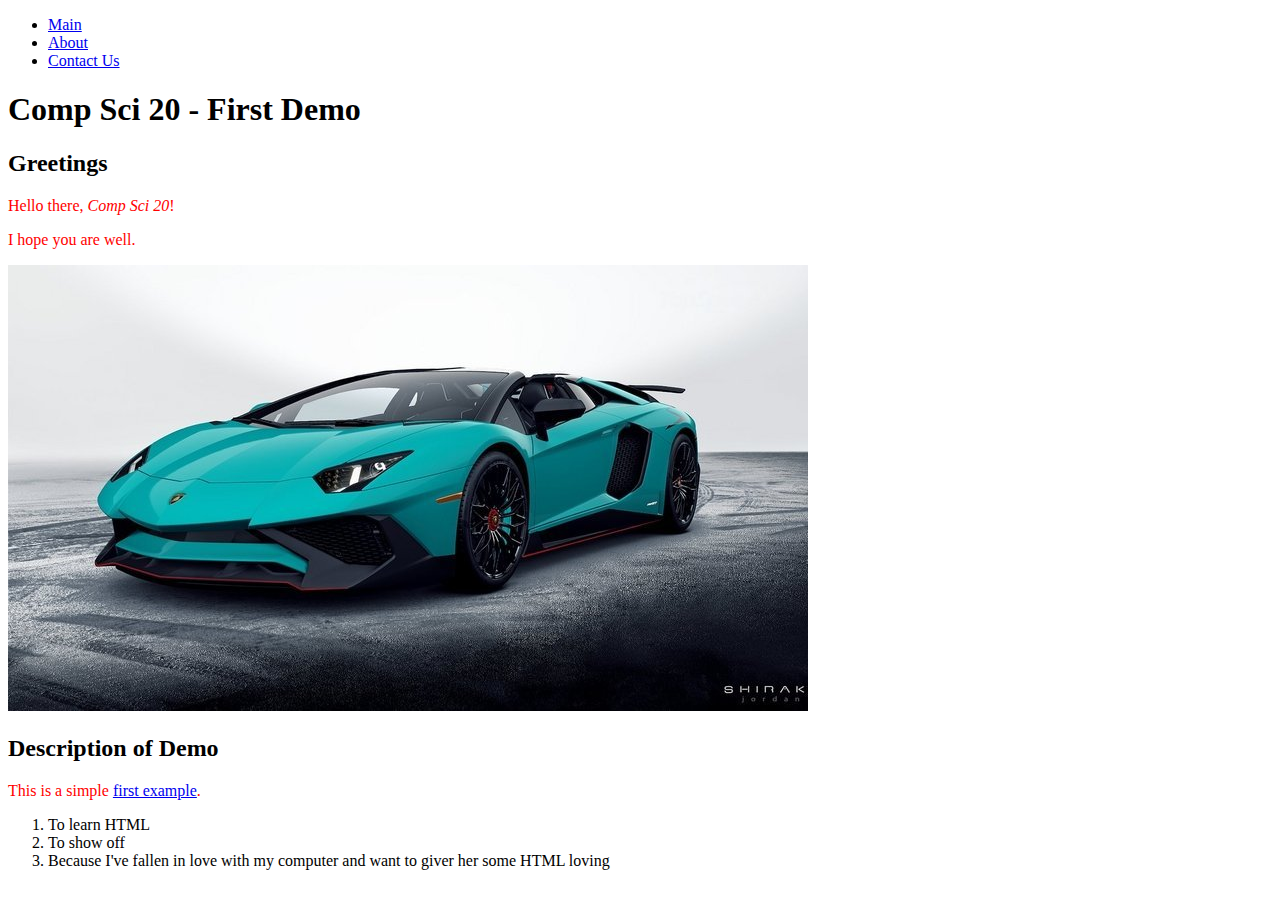
==== classexample/index.html @ 5ded3519 "addings" ====
<!DOCTYPE html>

<html>

<head>
	<title>First Demo</title>
	<link rel="stylesheet" href="../css/stylesheet.css">
</head>

<body>
	<nav>
		<ul>
			<li><a href="/classexample/">Main</a></li>
			<li><a href="/classexample/about">About</a></li>
			<li><a href="/classexample/contact">Contact Us</a></li>
		</ul>
	</nav>
	
	
	<h1>Comp Sci 20 - First Demo</h1>
	
	<h2>Greetings</h2>
		<p>Hello there, <em>Comp Sci 20</em>!</p>
		<p>I hope you are well.</p>
	
	<a href="https://www.google.com/search?site=&tbm=isch&source=hp&biw=1600&bih=799&q=lamborghini&oq=lam&gs_l=img.3.1.0l10.780.1935.0.3549.5.4.1.0.0.0.161.289.0j2.2.0....0...1ac.1.64.img..2.3.294.EQJ6zflx-Hw">
	<img src="images/lamborghini.jpg" alt="My new car, pretty good right?"/>
	</a>
		
	<h2>Description of Demo</h2>
		<p>This is a simple <a href="https://www.youtube.com/?gl=CA">first example</a>.</p>
		<ol>
			<li>To learn HTML</li>
			<li>To show off</li>
			<li>Because I've fallen in love with my computer and want to giver her some HTML loving</li>
		</ol>
</body>
</html>
---- css/stylesheet.css ----
p {
    color: red;
}
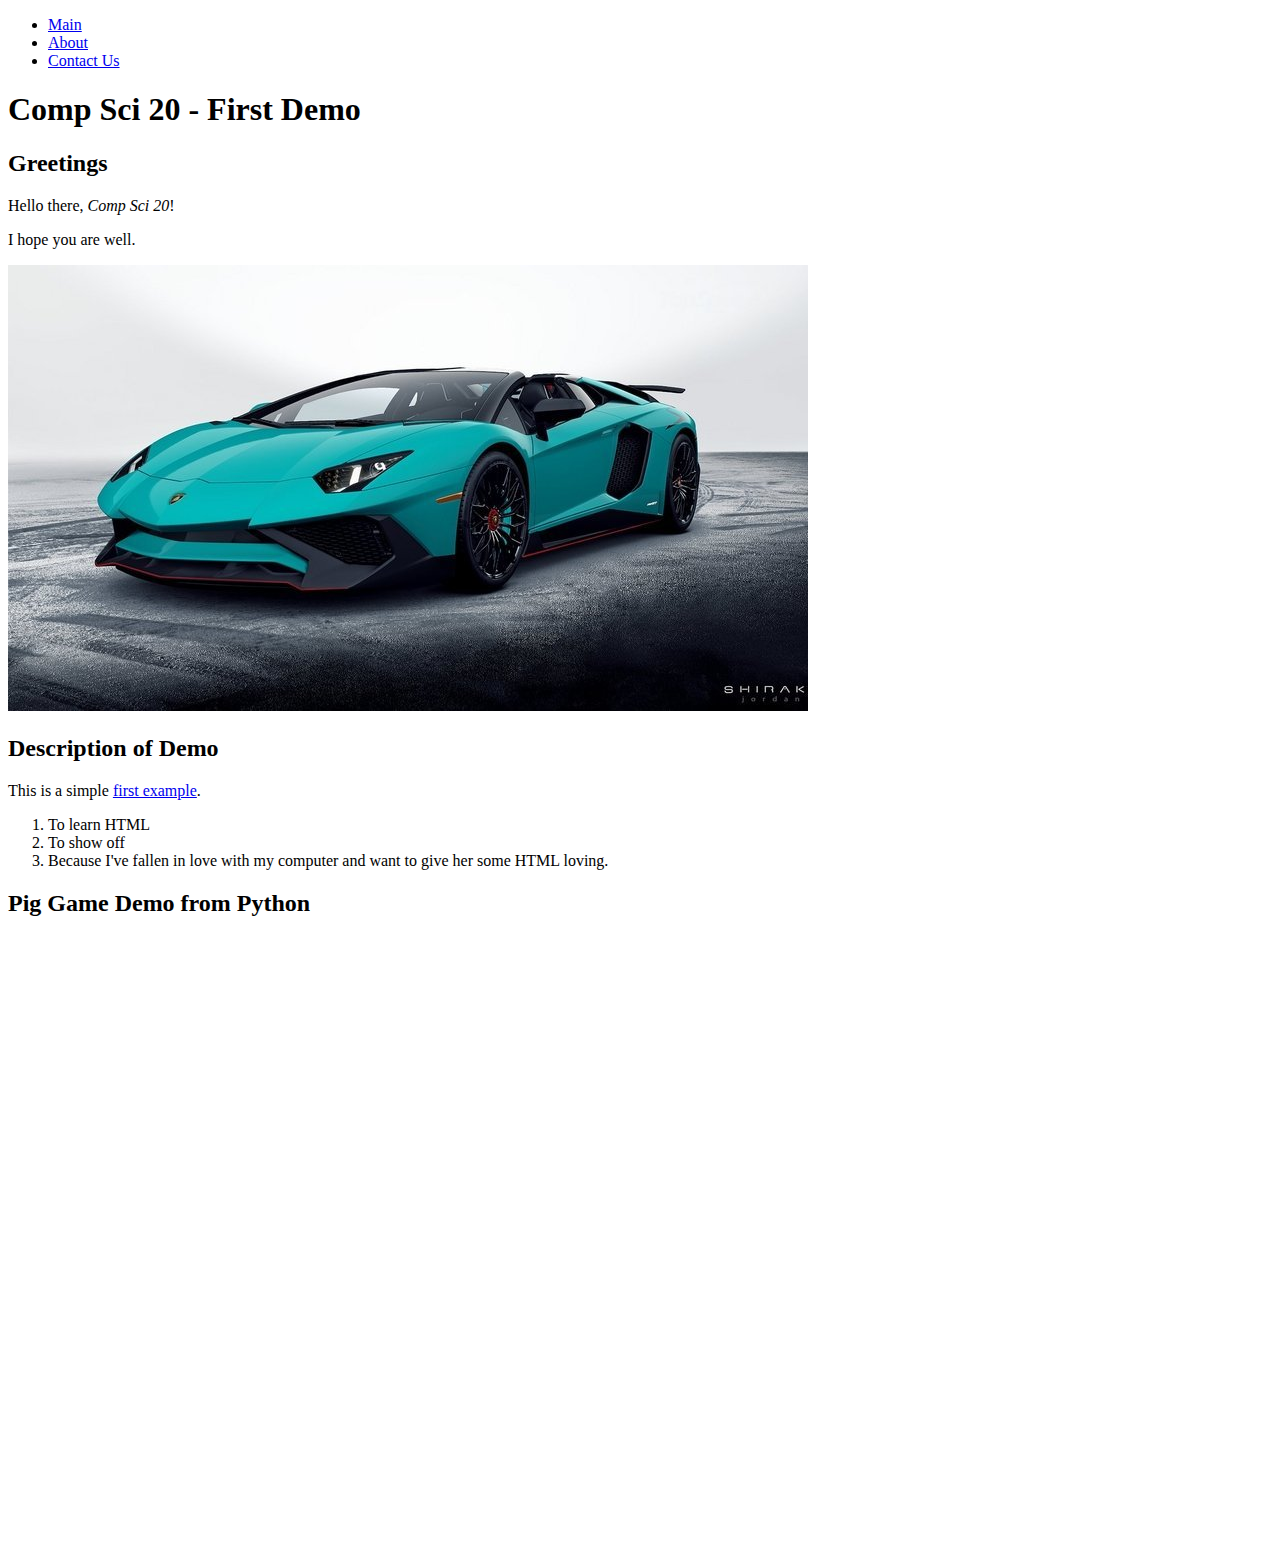
==== commit c2653938: "css" ====
--- a/classexample/index.html
+++ b/classexample/index.html
@@ -16,23 +16,28 @@
 		</ul>
 	</nav>
 	
+	<div id="mainContent">
+		<h1>Comp Sci 20 - First Demo</h1>
 	
-	<h1>Comp Sci 20 - First Demo</h1>
+		<h2>Greetings</h2>
+			<p>Hello there, <em>Comp Sci 20</em>!</p>
+			<p>I hope you are well.</p>
 	
-	<h2>Greetings</h2>
-		<p>Hello there, <em>Comp Sci 20</em>!</p>
-		<p>I hope you are well.</p>
-	
-	<a href="https://www.google.com/search?site=&tbm=isch&source=hp&biw=1600&bih=799&q=lamborghini&oq=lam&gs_l=img.3.1.0l10.780.1935.0.3549.5.4.1.0.0.0.161.289.0j2.2.0....0...1ac.1.64.img..2.3.294.EQJ6zflx-Hw">
-	<img src="images/lamborghini.jpg" alt="My new car, pretty good right?"/>
-	</a>
+		<a href="https://www.google.com/search?site=&tbm=isch&source=hp&biw=1600&bih=799&q=lamborghini&oq=lam&gs_l=img.3.1.0l10.780.1935.0.3549.5.4.1.0.0.0.161.289.0j2.2.0....0...1ac.1.64.img..2.3.294.EQJ6zflx-Hw">
+		<img class="centerMe" src="images/lamborghini.jpg" alt="My new car, pretty good right?"/>
+		</a>
 		
-	<h2>Description of Demo</h2>
-		<p>This is a simple <a href="https://www.youtube.com/?gl=CA">first example</a>.</p>
-		<ol>
-			<li>To learn HTML</li>
-			<li>To show off</li>
-			<li>Because I've fallen in love with my computer and want to giver her some HTML loving</li>
-		</ol>
+		<h2>Description of Demo</h2>
+			<p>This is a simple <a href="https://www.youtube.com/?gl=CA">first example</a>.</p>
+			<ol>
+				<li>To learn HTML</li>
+				<li>To show off</li>
+				<li>Because I've fallen in love with my computer and want to give her some HTML loving.</li>
+			</ol>
+			
+		<h2>Pig Game Demo from Python</h2>
+		<iframe src="https://trinket.io/embed/python/19782ecf08?start=result&outputOnly=true" width="100%" height="600" frameborder="0" marginwidth="0" marginheight="0" allowfullscreen></iframe>
+	</div>
+	</body>
 </body>
 </html>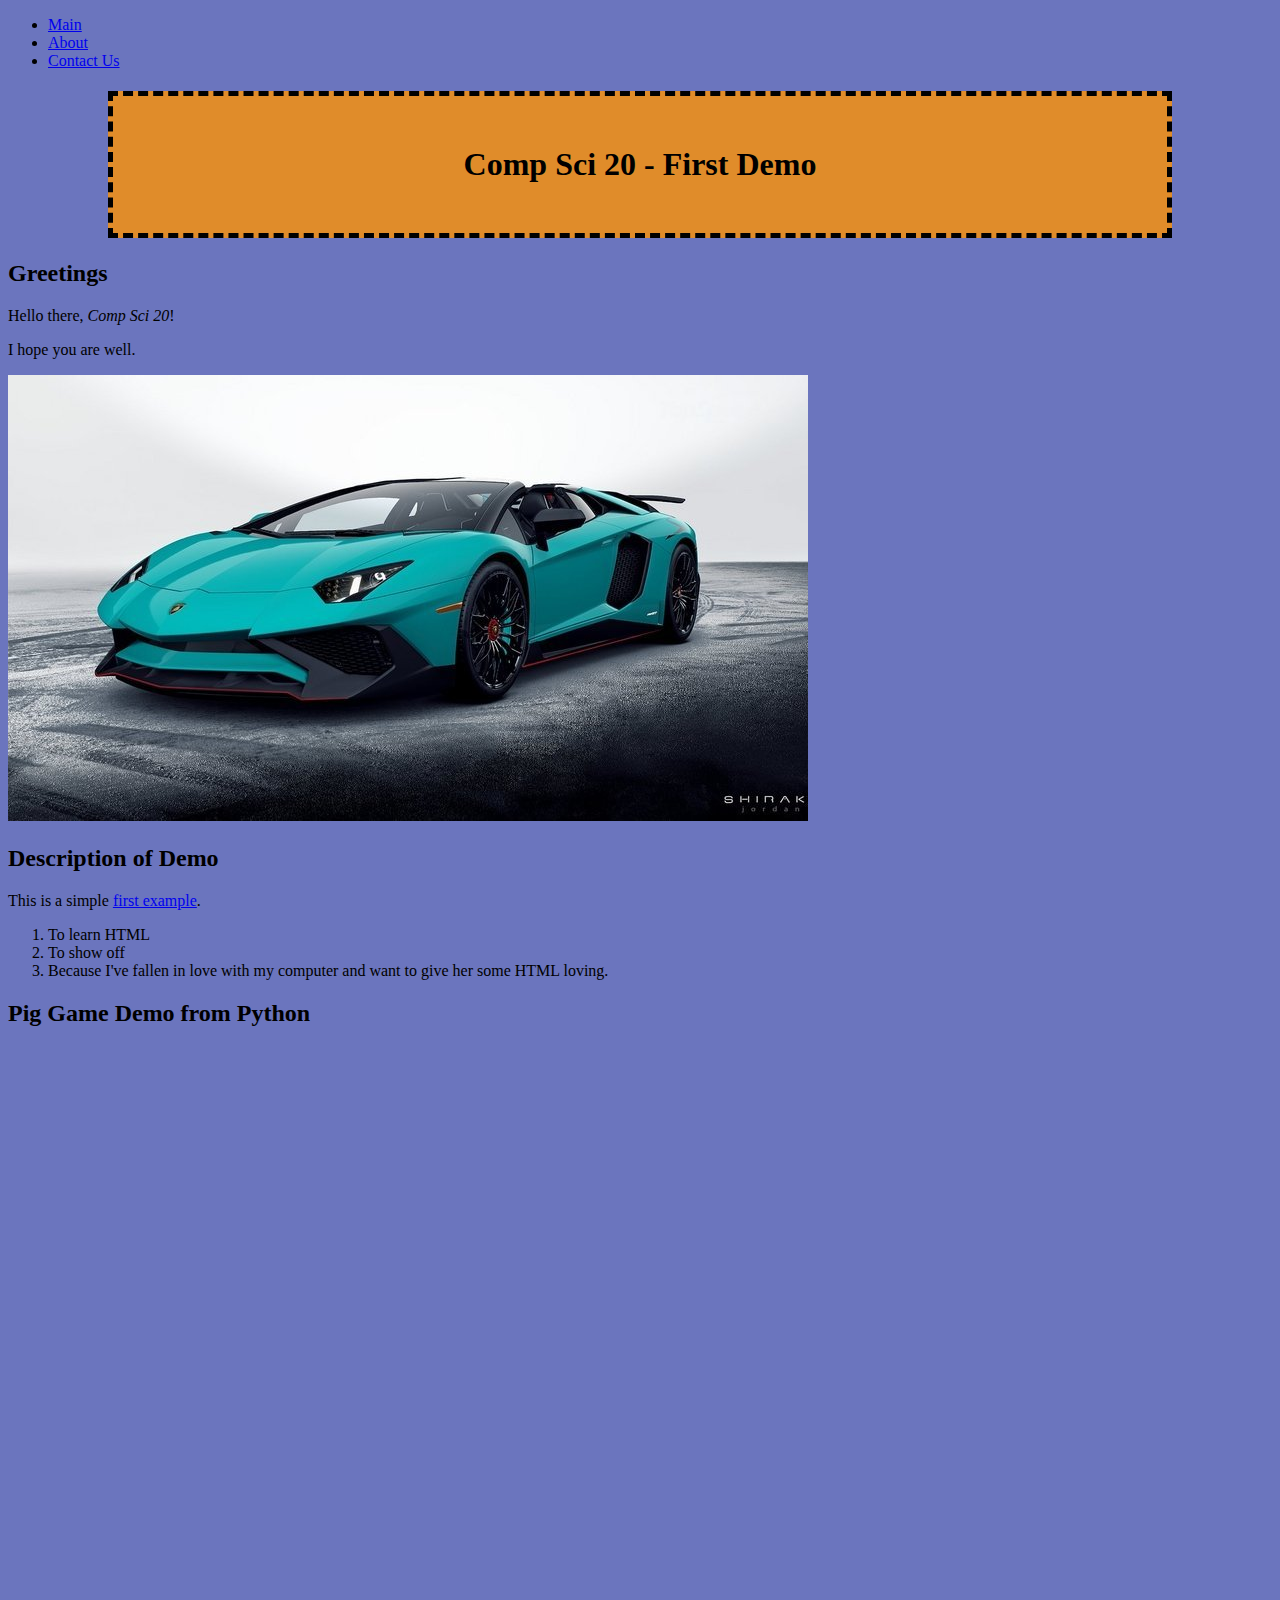
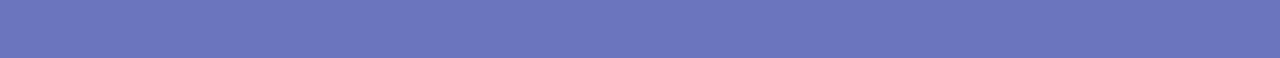
==== commit ef6faea9: "updates" ====
--- a/classexample/index.html
+++ b/classexample/index.html
@@ -4,7 +4,7 @@
 
 <head>
 	<title>First Demo</title>
-	<link rel="stylesheet" href="../css/stylesheet.css">
+	<link rel="stylesheet" href="css/main.css">
 </head>
 
 <body>
--- a/classexample/css/main.css
+++ b/classexample/css/main.css
@@ -0,0 +1,16 @@
+
+body{
+	font-size: lem;
+	background-color: #6B75BE
+}
+
+h1{
+	background-color: #E08C2A;
+	text-align: center;
+	border: 5px;
+	border-style: dashed;
+	margin-left: 100px;
+	margin-right: 100px;
+	padding-bottom: 50px;
+	padding-top: 50px;
+}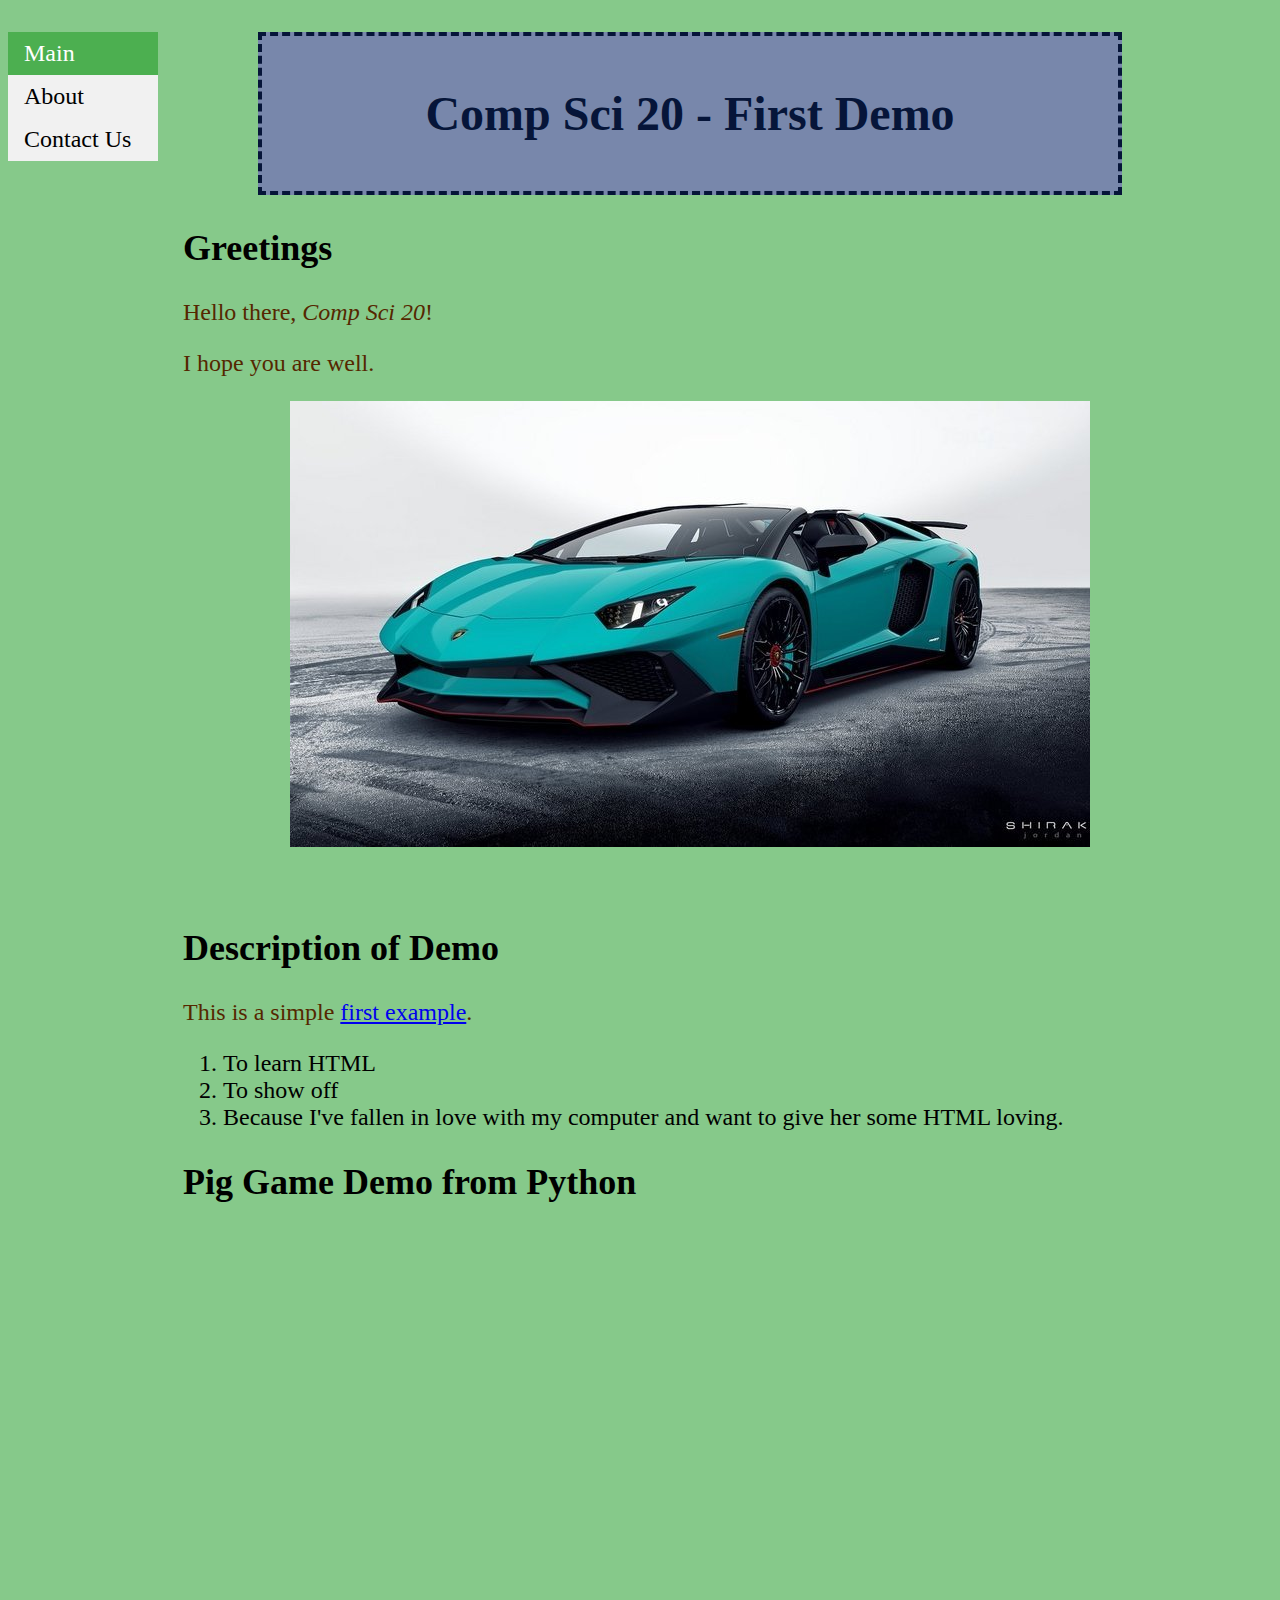
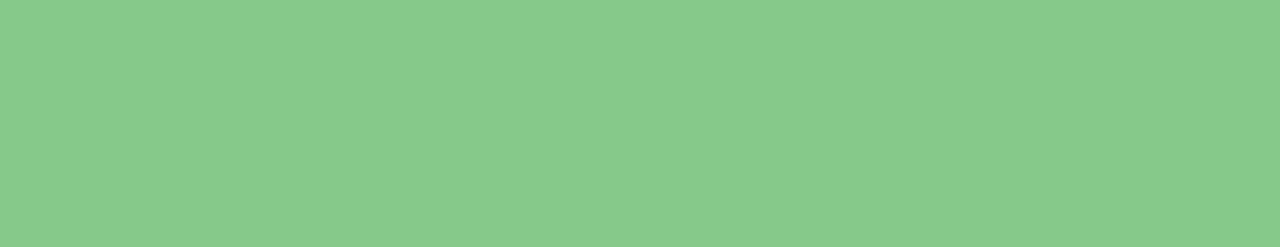
==== commit 3bfb3134: "nav bar" ====
--- a/classexample/index.html
+++ b/classexample/index.html
@@ -8,36 +8,37 @@
 </head>
 
 <body>
-	<nav>
-		<ul>
-			<li><a href="/classexample/">Main</a></li>
-			<li><a href="/classexample/about">About</a></li>
-			<li><a href="/classexample/contact">Contact Us</a></li>
-		</ul>
-	</nav>
+
+<nav>
+	<ul>
+		<li><a class="active" href="/classexample/">Main</a></li>
+		<li><a href="/classexample/about">About</a></li>
+		<li><a href="/classexample/contact">Contact Us</a></li>
+	</ul>
+</nav>
 	
-	<div id="mainContent">
-		<h1>Comp Sci 20 - First Demo</h1>
+<div id="mainContent">
+	<h1>Comp Sci 20 - First Demo</h1>
 	
-		<h2>Greetings</h2>
-			<p>Hello there, <em>Comp Sci 20</em>!</p>
-			<p>I hope you are well.</p>
+	<h2>Greetings</h2>
+		<p>Hello there, <em>Comp Sci 20</em>!</p>
+		<p>I hope you are well.</p>
 	
-		<a href="https://www.google.com/search?site=&tbm=isch&source=hp&biw=1600&bih=799&q=lamborghini&oq=lam&gs_l=img.3.1.0l10.780.1935.0.3549.5.4.1.0.0.0.161.289.0j2.2.0....0...1ac.1.64.img..2.3.294.EQJ6zflx-Hw">
-		<img class="centerMe" src="images/lamborghini.jpg" alt="My new car, pretty good right?"/>
-		</a>
+	<a href="https://www.google.com/search?site=&tbm=isch&source=hp&biw=1600&bih=799&q=lamborghini&oq=lam&gs_l=img.3.1.0l10.780.1935.0.3549.5.4.1.0.0.0.161.289.0j2.2.0....0...1ac.1.64.img..2.3.294.EQJ6zflx-Hw">
+	<img class="centerMe" src="images/lamborghini.jpg" alt="My new car, pretty good right?"/>
+	</a>
 		
-		<h2>Description of Demo</h2>
-			<p>This is a simple <a href="https://www.youtube.com/?gl=CA">first example</a>.</p>
-			<ol>
-				<li>To learn HTML</li>
-				<li>To show off</li>
-				<li>Because I've fallen in love with my computer and want to give her some HTML loving.</li>
-			</ol>
+	<h2>Description of Demo</h2>
+		<p>This is a simple <a href="https://www.youtube.com/?gl=CA">first example</a>.</p>
+		<ol>
+			<li>To learn HTML</li>
+			<li>To show off</li>
+			<li>Because I've fallen in love with my computer and want to give her some HTML loving.</li>
+		</ol>
 			
-		<h2>Pig Game Demo from Python</h2>
-		<iframe src="https://trinket.io/embed/python/19782ecf08?start=result&outputOnly=true" width="100%" height="600" frameborder="0" marginwidth="0" marginheight="0" allowfullscreen></iframe>
-	</div>
-	</body>
+	<h2>Pig Game Demo from Python</h2>
+	<iframe src="https://trinket.io/embed/python/19782ecf08?start=result&outputOnly=true" width="100%" height="600" frameborder="0" marginwidth="0" marginheight="0" allowfullscreen></iframe>
+</div>
+	
 </body>
 </html>--- a/classexample/css/main.css
+++ b/classexample/css/main.css
@@ -1,16 +1,65 @@
+p{
+	color: #552700;
+}
 
 body{
-	font-size: lem;
-	background-color: #6B75BE
+	font-size: 1.5em;
+	background-color: #86C98A;
+}
+
+nav ul{
+	list-style-type: none;
+	margin: 0;
+	padding: 0;
+	width: 150px;
+	background-color: #f1f1f1;
+	position: fixed;
+}
+
+nav ul li a{
+	display: block;
+	text-decoration: none;
+	color: #000;
+	padding-top: 8px;
+	padding-bottom: 8px;
+	padding-left: 16px;
+}
+
+nav ul li a:hover {
+	background-color: #555
+	color: #fff;
+}
+
+.active{
+	background-color: #4CAF50;
+	color: #fff;
 }
 
 h1{
-	background-color: #E08C2A;
+	font-family:'Amatic SC', cursive;
+	color: #061539;
 	text-align: center;
-	border: 5px;
 	border-style: dashed;
-	margin-left: 100px;
-	margin-right: 100px;
+	border-width: 4px;
+	margin-left: 75px;
+	margin-right: 75px;
+	padding-top: 50px;
 	padding-bottom: 50px;
-	padding-top: 50px;
+	background-color: #7887AB
+}
+
+#mainContent {
+	margin-left: 150px;
+	padding-left: 25px;
+	margin-right: 75px;
+}
+
+.centerMe{
+	display:block;
+	margin-left: auto;
+	margin-right:auto;
+}
+
+img{
+	padding-bottom: 50px;
 }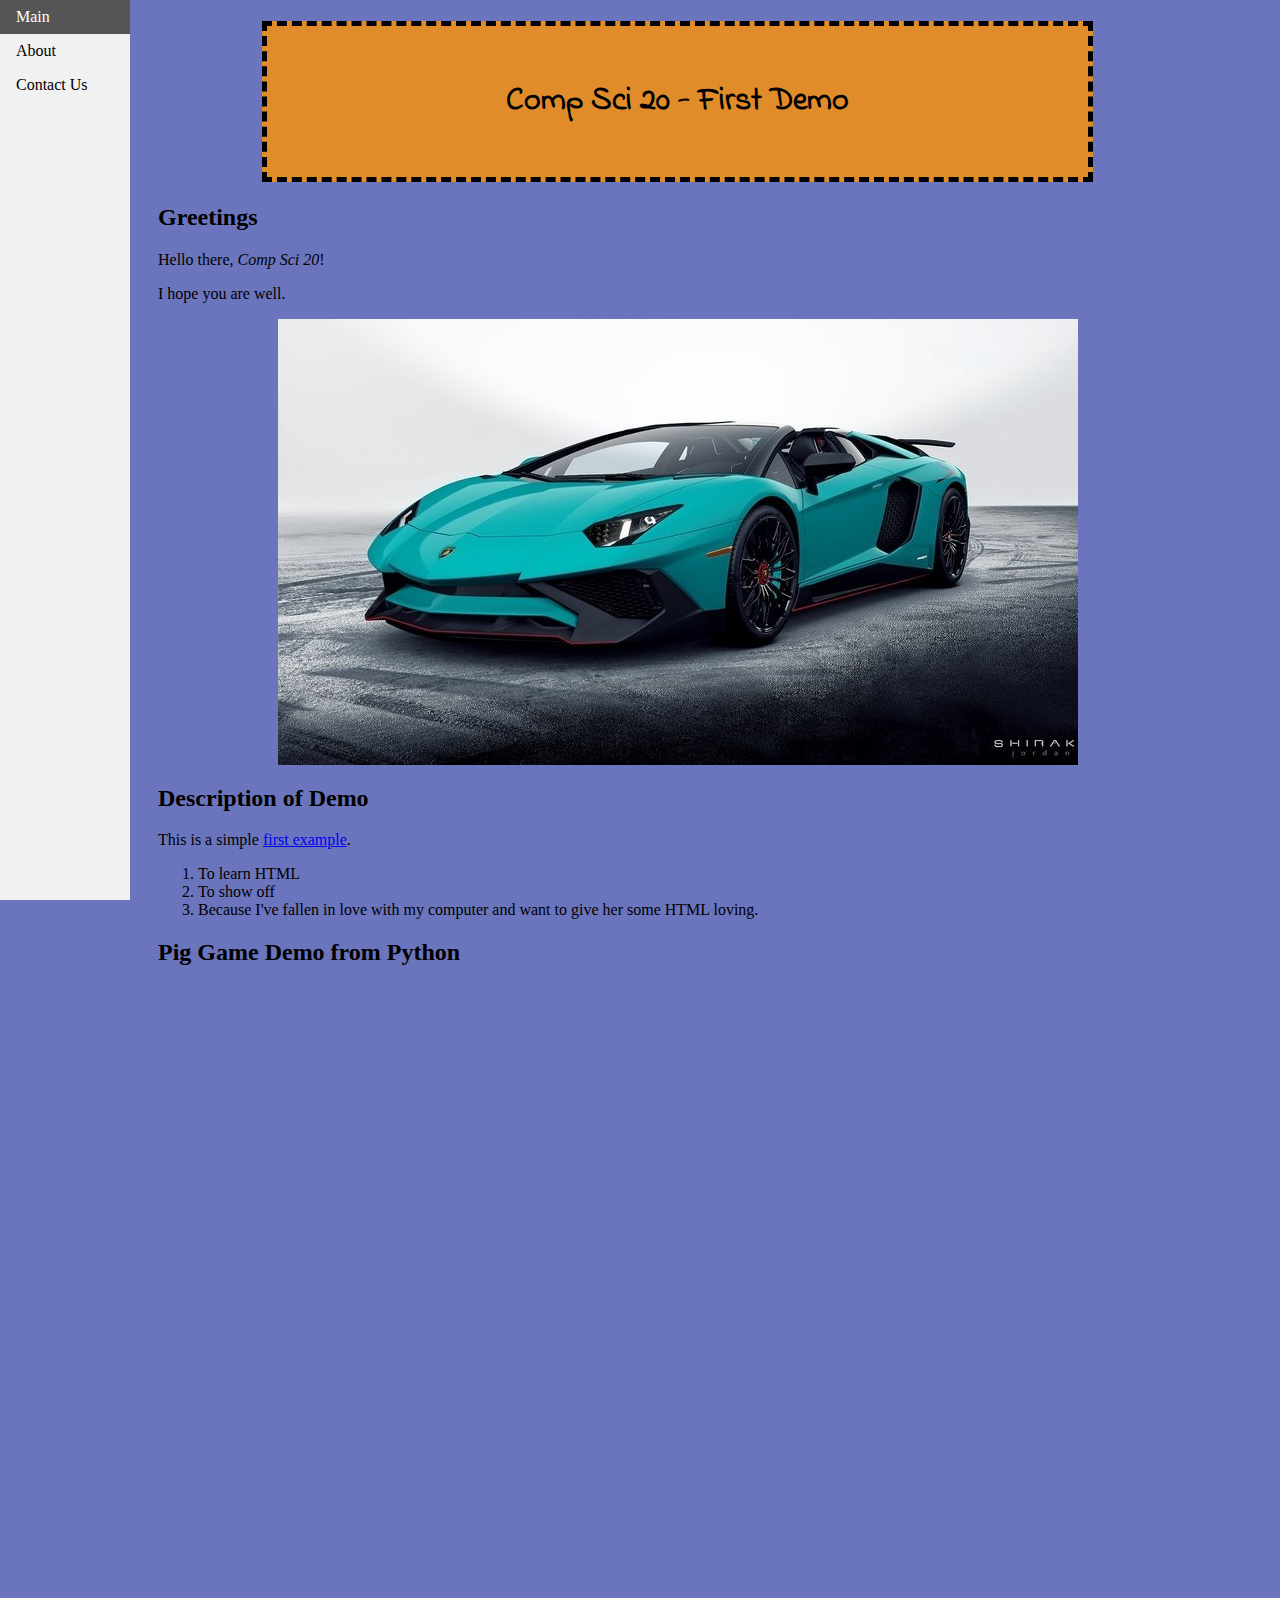
==== commit e3b5b99a: "nav bar class example" ====
--- a/classexample/index.html
+++ b/classexample/index.html
@@ -4,41 +4,41 @@
 
 <head>
 	<title>First Demo</title>
+	<meta name="viewport" content="width=device-width, initial-scale=1.0">
 	<link rel="stylesheet" href="css/main.css">
+	<link href='https://fonts.googleapis.com/css?family=Indie+Flower' rel='stylesheet' type='text/css'>
 </head>
 
 <body>
-
-<nav>
-	<ul>
-		<li><a class="active" href="/classexample/">Main</a></li>
-		<li><a href="/classexample/about">About</a></li>
-		<li><a href="/classexample/contact">Contact Us</a></li>
-	</ul>
-</nav>
+	<nav>
+		<ul>
+			<li><a class="active" href="/classexample/">Main</a></li>
+			<li><a href="/classexample/about">About</a></li>
+			<li><a href="/classexample/contact">Contact Us</a></li>
+		</ul>
+	</nav>
 	
-<div id="mainContent">
-	<h1>Comp Sci 20 - First Demo</h1>
-	
-	<h2>Greetings</h2>
-		<p>Hello there, <em>Comp Sci 20</em>!</p>
-		<p>I hope you are well.</p>
-	
-	<a href="https://www.google.com/search?site=&tbm=isch&source=hp&biw=1600&bih=799&q=lamborghini&oq=lam&gs_l=img.3.1.0l10.780.1935.0.3549.5.4.1.0.0.0.161.289.0j2.2.0....0...1ac.1.64.img..2.3.294.EQJ6zflx-Hw">
-	<img class="centerMe" src="images/lamborghini.jpg" alt="My new car, pretty good right?"/>
-	</a>
+	<div id="mainContent">
+		<h1>Comp Sci 20 - First Demo</h1>
 		
-	<h2>Description of Demo</h2>
-		<p>This is a simple <a href="https://www.youtube.com/?gl=CA">first example</a>.</p>
-		<ol>
-			<li>To learn HTML</li>
-			<li>To show off</li>
-			<li>Because I've fallen in love with my computer and want to give her some HTML loving.</li>
-		</ol>
+		<h2>Greetings</h2>
+			<p>Hello there, <em>Comp Sci 20</em>!</p>
+			<p>I hope you are well.</p>
+		
+		<a href="https://www.google.com/search?site=&tbm=isch&source=hp&biw=1600&bih=799&q=lamborghini&oq=lam&gs_l=img.3.1.0l10.780.1935.0.3549.5.4.1.0.0.0.161.289.0j2.2.0....0...1ac.1.64.img..2.3.294.EQJ6zflx-Hw">
+		<img class="centerMe" src="images/lamborghini.jpg" alt="My new car, pretty good right?"/>
+		</a>
 			
-	<h2>Pig Game Demo from Python</h2>
-	<iframe src="https://trinket.io/embed/python/19782ecf08?start=result&outputOnly=true" width="100%" height="600" frameborder="0" marginwidth="0" marginheight="0" allowfullscreen></iframe>
-</div>
-	
+		<h2>Description of Demo</h2>
+			<p>This is a simple <a href="https://www.youtube.com/?gl=CA">first example</a>.</p>
+			<ol>
+				<li>To learn HTML</li>
+				<li>To show off</li>
+				<li>Because I've fallen in love with my computer and want to give her some HTML loving.</li>
+			</ol>
+				
+		<h2>Pig Game Demo from Python</h2>
+		<iframe src="https://trinket.io/embed/python/19782ecf08?start=result&outputOnly=true" width="100%" height="600" frameborder="0" marginwidth="0" marginheight="0" allowfullscreen></iframe>
+	</div>
 </body>
 </html>--- a/classexample/css/main.css
+++ b/classexample/css/main.css
@@ -1,65 +1,70 @@
-p{
-	color: #552700;
+
+body {
+	font-size: 1em;
+	background-color: #6B75BE;
 }
 
-body{
-	font-size: 1.5em;
-	background-color: #86C98A;
+h1 {
+	font-family: 'Indie Flower', cursive;
+	background-color: #E08C2A;
+	text-align: center;
+	border: 5px;
+	border-style: dashed;
+	margin-left: 10%;
+	margin-right: 10%;
+	padding-bottom: 5%;
+	padding-top: 5%;
 }
 
-nav ul{
+#mainContent {
+	margin-left: 150px;
+	margin-right: 75px;	
+}
+
+.centerMe {
+	display: block;
+	margin-left: auto;
+	margin-right: auto;
+}
+
+nav ul {
 	list-style-type: none;
 	margin: 0;
 	padding: 0;
-	width: 150px;
 	background-color: #f1f1f1;
+	width: 130px;
 	position: fixed;
+	height: 100%;
+	top: 0;
+	left: 0;
 }
 
-nav ul li a{
+nav ul li a {
 	display: block;
 	text-decoration: none;
 	color: #000;
+	padding-left: 16px;
 	padding-top: 8px;
 	padding-bottom: 8px;
-	padding-left: 16px;
+
 }
 
 nav ul li a:hover {
-	background-color: #555
+	background-color: #555;
 	color: #fff;
 }
 
-.active{
+.active {
 	background-color: #4CAF50;
 	color: #fff;
 }
 
-h1{
-	font-family:'Amatic SC', cursive;
-	color: #061539;
-	text-align: center;
-	border-style: dashed;
-	border-width: 4px;
-	margin-left: 75px;
-	margin-right: 75px;
-	padding-top: 50px;
-	padding-bottom: 50px;
-	background-color: #7887AB
+@media screen and (max-width: 600px) {
+	nav{
+		display: none;
+	}
+	#mainContent {
+	margin-left: 5%;
+	margin-right: 5%;	
+	}
 }
-
-#mainContent {
-	margin-left: 150px;
-	padding-left: 25px;
-	margin-right: 75px;
-}
-
-.centerMe{
-	display:block;
-	margin-left: auto;
-	margin-right:auto;
-}
-
-img{
-	padding-bottom: 50px;
-}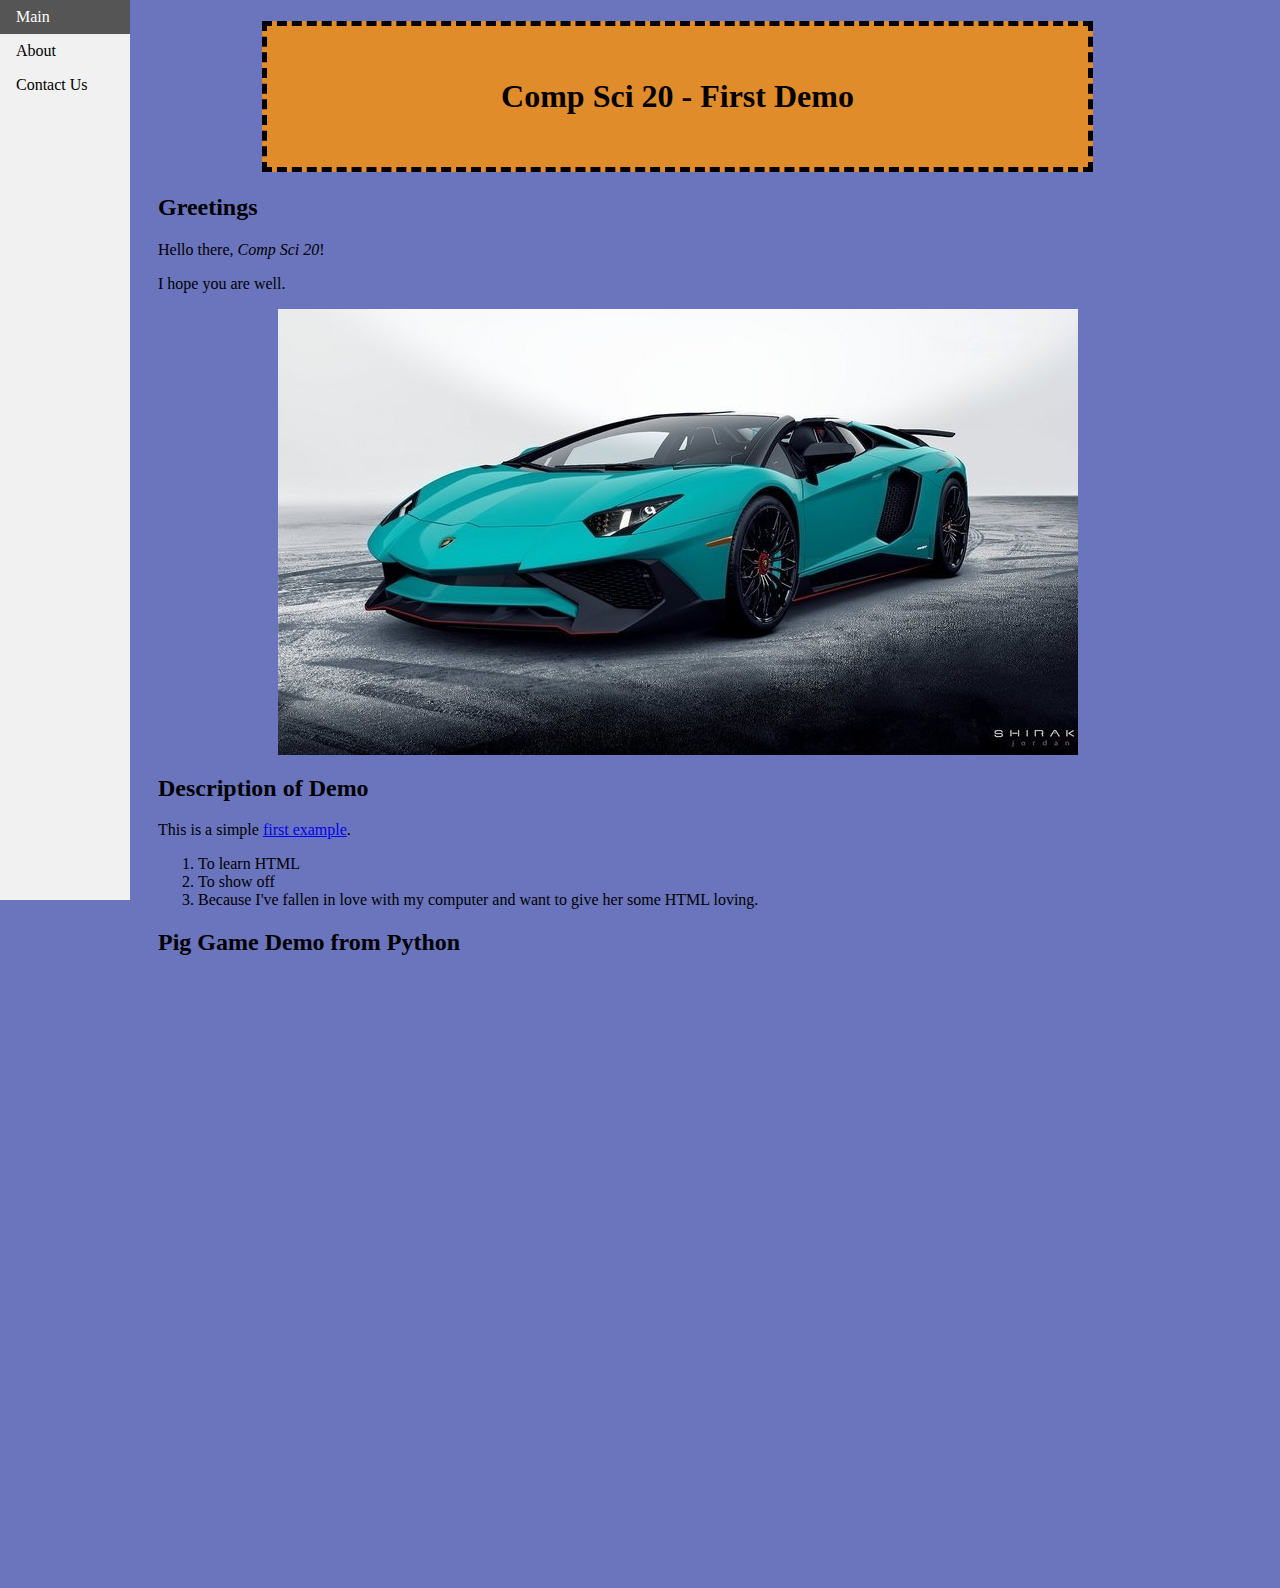
==== commit f9adb13a: "moved places" ====
--- a/classexample/index.html
+++ b/classexample/index.html
@@ -4,12 +4,11 @@
 
 <head>
 	<title>First Demo</title>
-	<meta name="viewport" content="width=device-width, initial-scale=1.0">
 	<link rel="stylesheet" href="css/main.css">
-	<link href='https://fonts.googleapis.com/css?family=Indie+Flower' rel='stylesheet' type='text/css'>
 </head>
 
 <body>
+
 	<nav>
 		<ul>
 			<li><a class="active" href="/classexample/">Main</a></li>
@@ -17,7 +16,7 @@
 			<li><a href="/classexample/contact">Contact Us</a></li>
 		</ul>
 	</nav>
-	
+		
 	<div id="mainContent">
 		<h1>Comp Sci 20 - First Demo</h1>
 		
--- a/classexample/css/main.css
+++ b/classexample/css/main.css
@@ -1,4 +1,3 @@
-
 body {
 	font-size: 1em;
 	background-color: #6B75BE;
@@ -46,7 +45,6 @@
 	padding-left: 16px;
 	padding-top: 8px;
 	padding-bottom: 8px;
-
 }
 
 nav ul li a:hover {
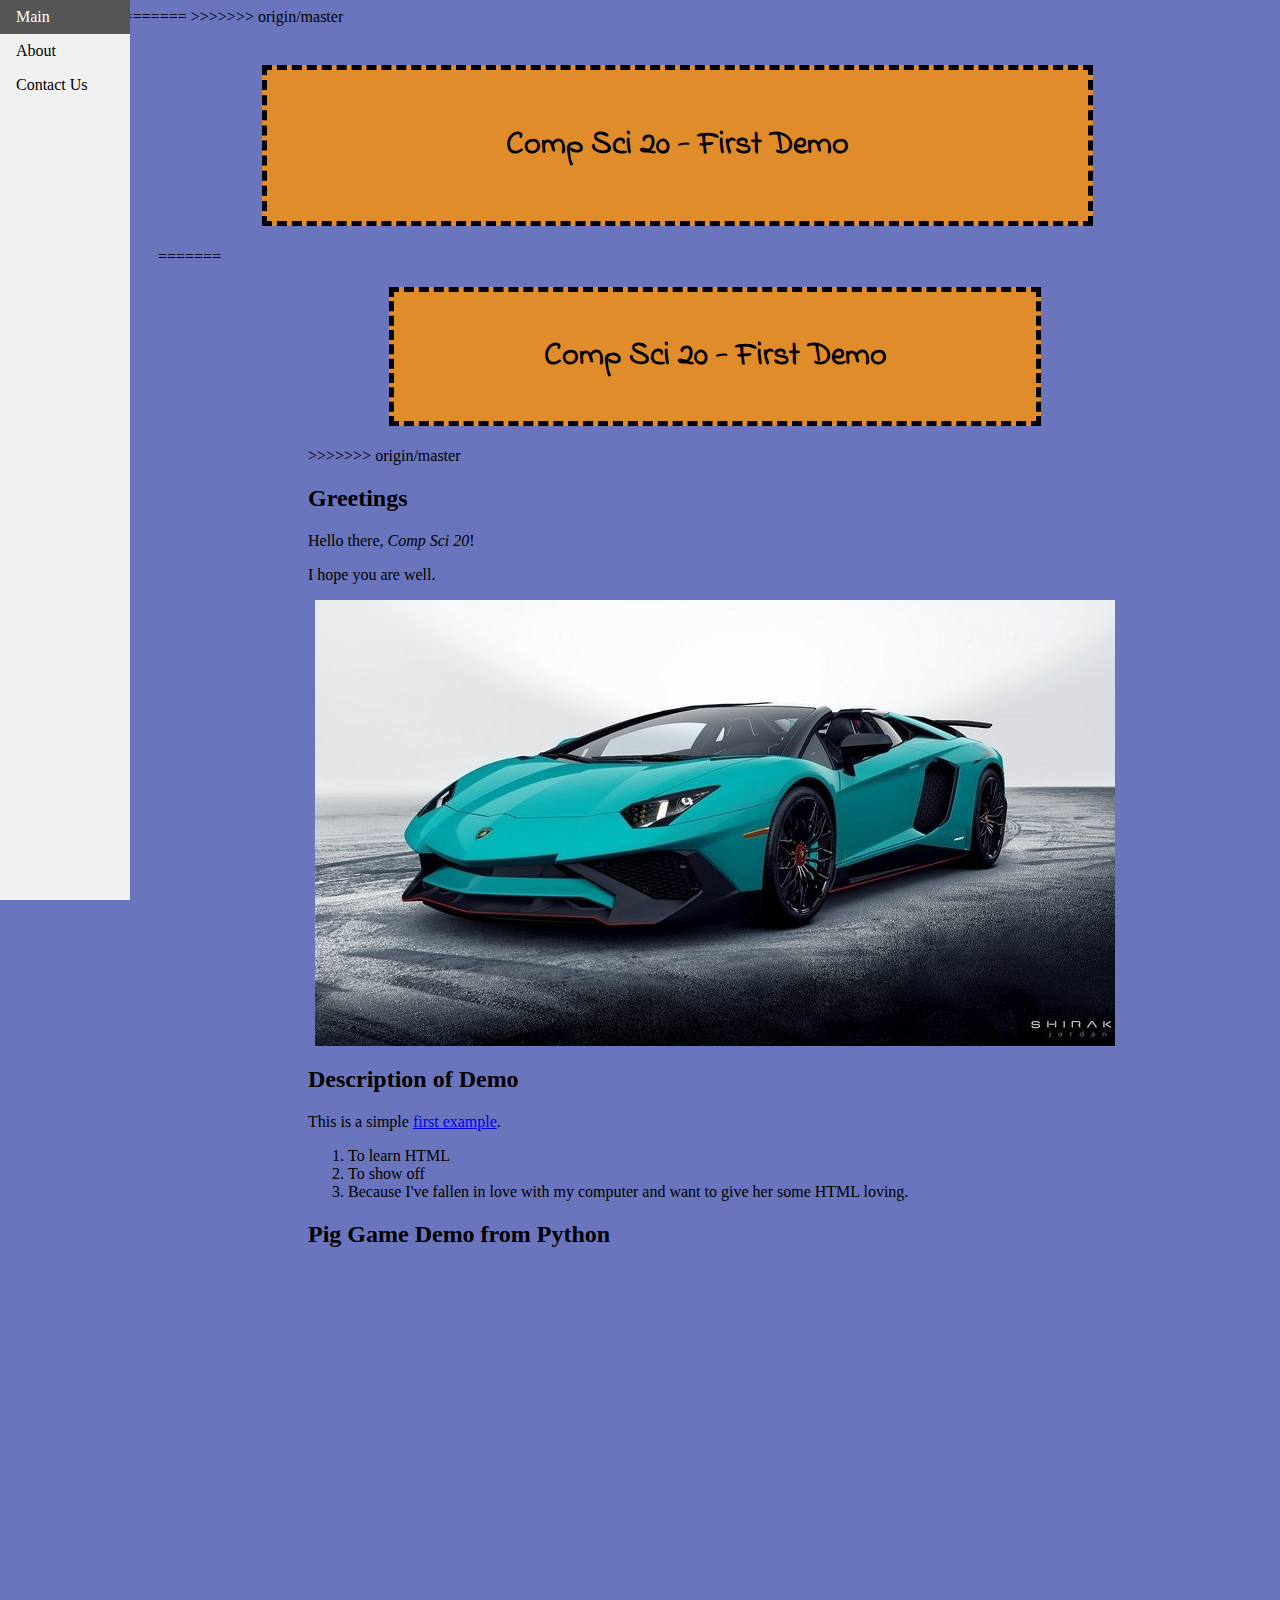
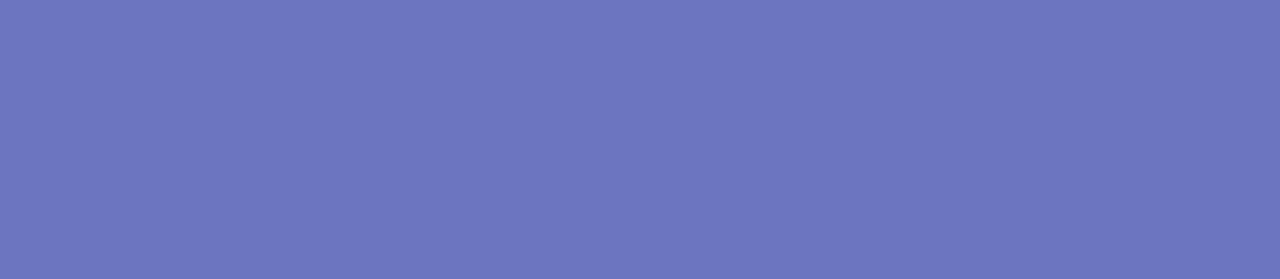
==== commit e592416b: "stuff" ====
--- a/classexample/index.html
+++ b/classexample/index.html
@@ -4,11 +4,16 @@
 
 <head>
 	<title>First Demo</title>
+	<meta name="viewport" content="width=device-width, initial-scale=1.0">
 	<link rel="stylesheet" href="css/main.css">
+	<link href='https://fonts.googleapis.com/css?family=Indie+Flower' rel='stylesheet' type='text/css'>
 </head>
 
 <body>
+<<<<<<< HEAD
 
+=======
+>>>>>>> origin/master
 	<nav>
 		<ul>
 			<li><a class="active" href="/classexample/">Main</a></li>
@@ -16,10 +21,17 @@
 			<li><a href="/classexample/contact">Contact Us</a></li>
 		</ul>
 	</nav>
+<<<<<<< HEAD
 		
 	<div id="mainContent">
 		<h1>Comp Sci 20 - First Demo</h1>
 		
+=======
+	
+	<div id="mainContent">
+		<h1>Comp Sci 20 - First Demo</h1>
+		
+>>>>>>> origin/master
 		<h2>Greetings</h2>
 			<p>Hello there, <em>Comp Sci 20</em>!</p>
 			<p>I hope you are well.</p>
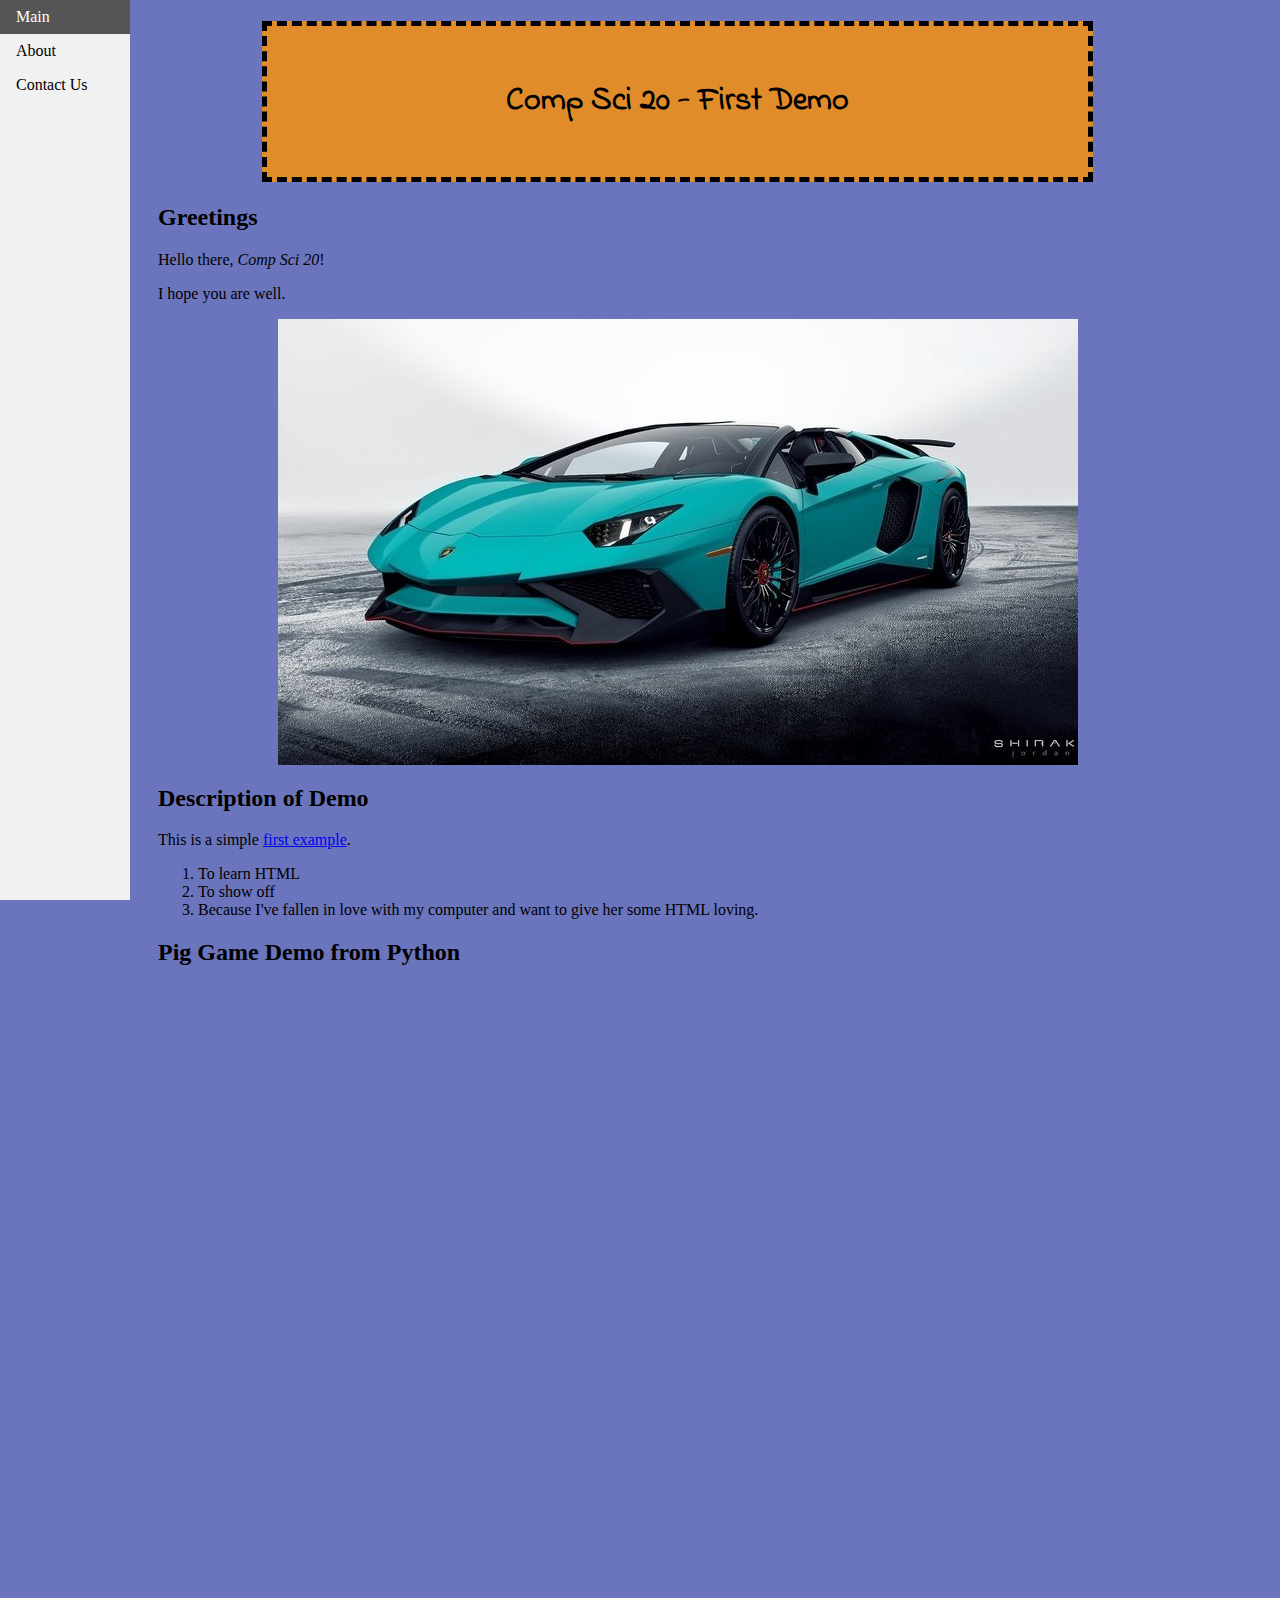
==== commit 68d25415: "stuff" ====
--- a/classexample/index.html
+++ b/classexample/index.html
@@ -10,10 +10,6 @@
 </head>
 
 <body>
-<<<<<<< HEAD
-
-=======
->>>>>>> origin/master
 	<nav>
 		<ul>
 			<li><a class="active" href="/classexample/">Main</a></li>
@@ -21,17 +17,10 @@
 			<li><a href="/classexample/contact">Contact Us</a></li>
 		</ul>
 	</nav>
-<<<<<<< HEAD
-		
-	<div id="mainContent">
-		<h1>Comp Sci 20 - First Demo</h1>
-		
-=======
 	
 	<div id="mainContent">
 		<h1>Comp Sci 20 - First Demo</h1>
 		
->>>>>>> origin/master
 		<h2>Greetings</h2>
 			<p>Hello there, <em>Comp Sci 20</em>!</p>
 			<p>I hope you are well.</p>
